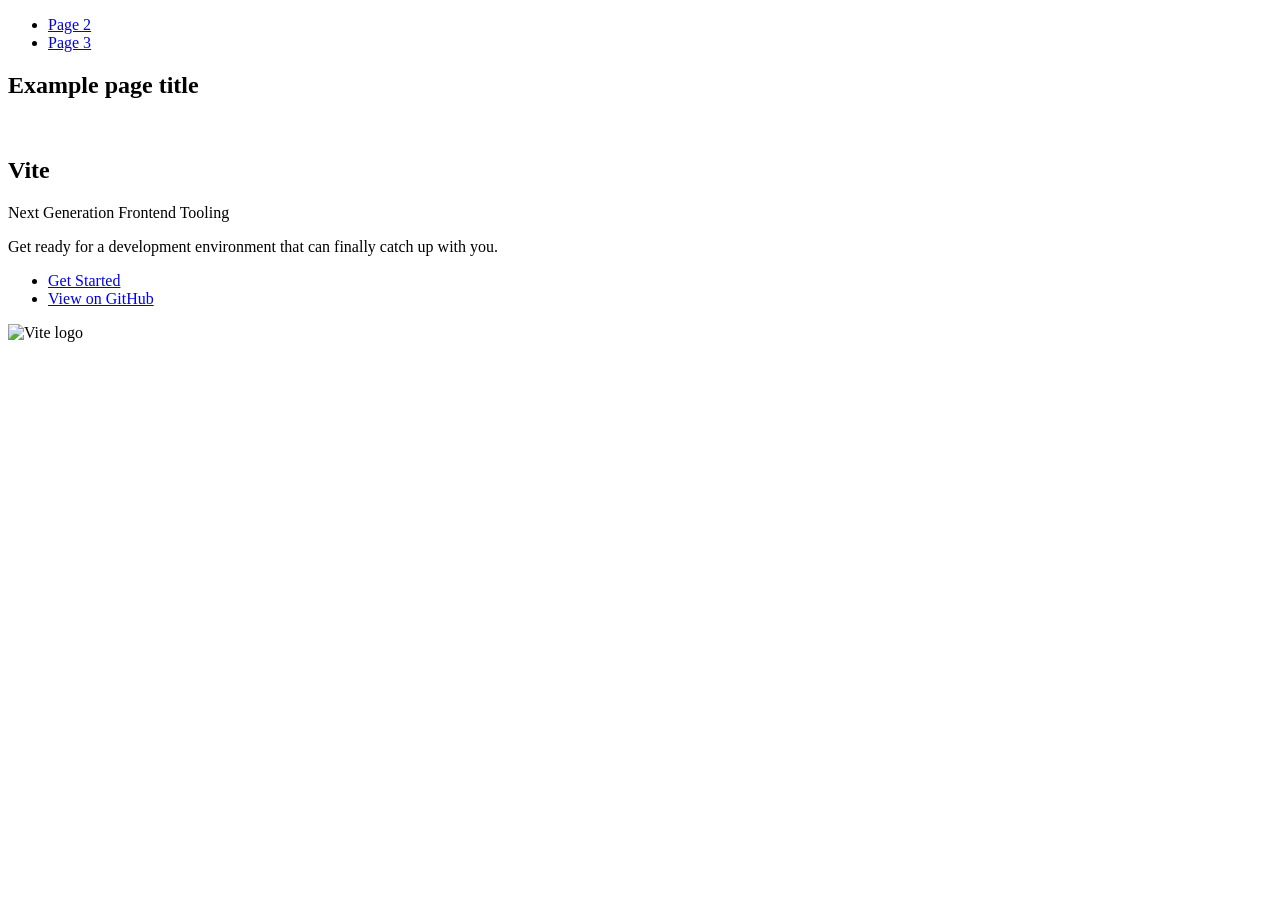
==== index.html @ 23a6c678 "Deploying to gh-pages from @ VitaliiBarabash1990/goit-js-hw-09@585f0c6cdbdfa7f16b18a4bb474d28aa0218a" ====
<!DOCTYPE html>
<html lang="en">
  <head>
    <meta charset="UTF-8" />
    <link rel="icon" type="image/svg+xml" href="/goit-js-hw-09/favicon.svg" />
    <meta name="viewport" content="width=device-width, initial-scale=1.0" />
    <title>Vanilla App Template</title>
    
    <script type="module" crossorigin src="/goit-js-hw-09/commonHelpers.js"></script>
    <link rel="stylesheet" href="/goit-js-hw-09/assets/index-10c40100.css">
  </head>
  <body>
    <header class="header">
  <nav class="nav">
    <ul class="nav-list">
      <li class="nav-item">
        <a href="./page-2.html" class="nav-link">Page 2</a>
      </li>

      <li class="nav-item">
        <a href="./page-3.html" class="nav-link">Page 3</a>
      </li>
    </ul>
  </nav>
</header>


    <section>
      <h1>Example page title</h1>
      <!-- Path to images as from index.html file -->
      <img src="/goit-js-hw-09/assets/javascript-8dac5379.svg" alt="" />
    </section>

    <!-- Loads the specified .html file -->
    <section class="vite-promo">
  <div class="container">
    <div class="wrapper">
      <h2 class="title">
        <span class="gradient">Vite</span>
      </h2>
      <p class="text">Next Generation Frontend Tooling</p>
      <p class="tagline">
        Get ready for a development environment that can finally catch up with
        you.
      </p>

      <ul class="actions">
        <li class="action">
          <a
            class="link"
            href="https://vitejs.dev/guide/"
            target="_blank"
            rel="noopener noreferrer"
            >Get Started</a
          >
        </li>
        <li class="action">
          <a
            class="link"
            href="https://github.com/vitejs/vite"
            target="_blank"
            rel="noopener noreferrer"
            >View on GitHub</a
          >
        </li>
      </ul>
    </div>

    <div class="thumb">
      <!-- Path to images as from index.html file -->
      <img
        class="pic"
        src="/goit-js-hw-09/assets/vite-logo-51249ca9.png"
        alt="Vite logo"
        width="640"
        height="640"
      />
    </div>
  </div>
</section>


    
  </body>
</html>
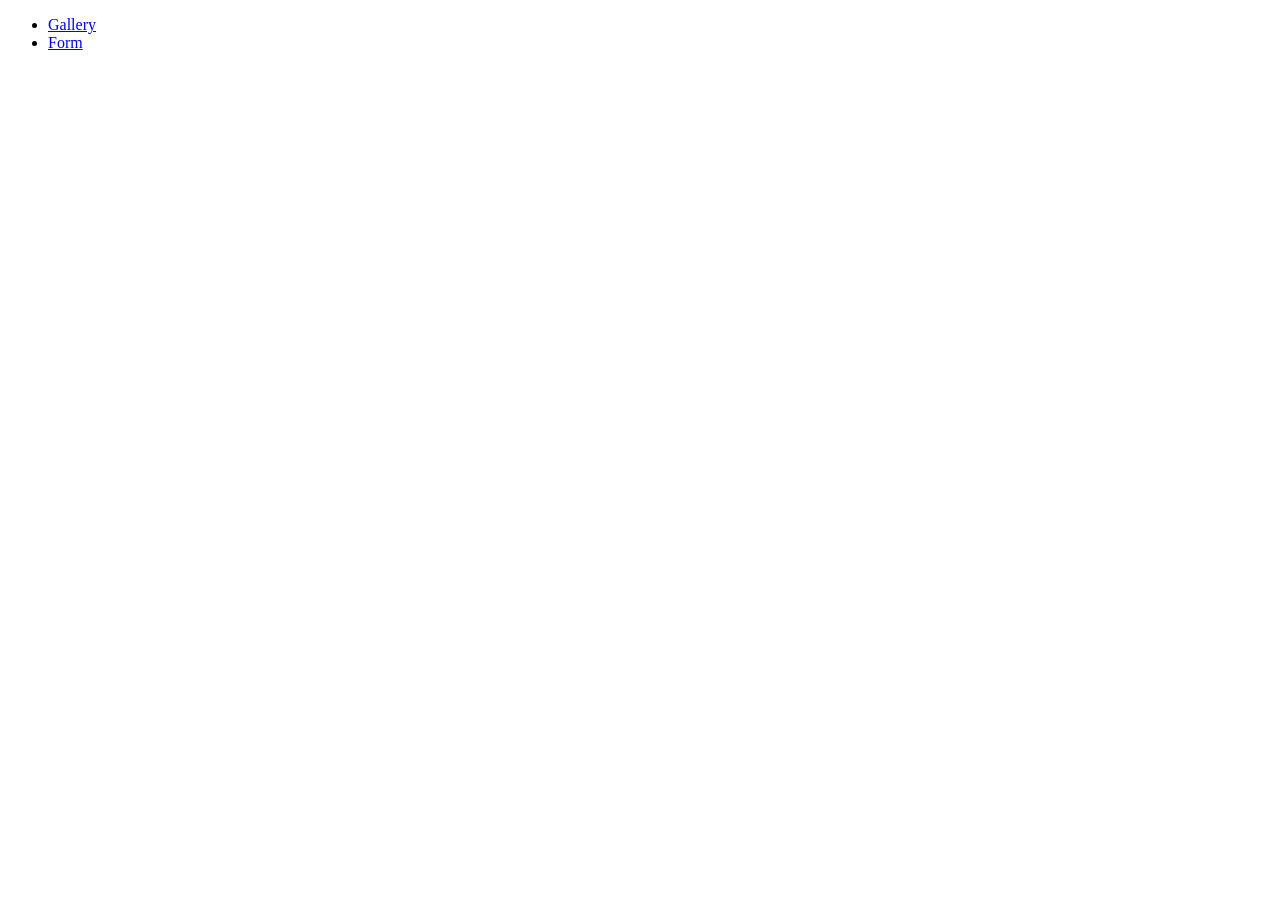
==== commit 0cea6cbc: "Deploying to gh-pages from @ VitaliiBarabash1990/goit-js-hw-09@1aeec4114097f3fbe1709ba067d230afdceb0" ====
--- a/index.html
+++ b/index.html
@@ -1,85 +1,20 @@
 <!DOCTYPE html>
 <html lang="en">
-  <head>
-    <meta charset="UTF-8" />
-    <link rel="icon" type="image/svg+xml" href="/goit-js-hw-09/favicon.svg" />
-    <meta name="viewport" content="width=device-width, initial-scale=1.0" />
-    <title>Vanilla App Template</title>
-    
-    <script type="module" crossorigin src="/goit-js-hw-09/commonHelpers.js"></script>
-    <link rel="stylesheet" href="/goit-js-hw-09/assets/index-10c40100.css">
-  </head>
-  <body>
-    <header class="header">
-  <nav class="nav">
-    <ul class="nav-list">
-      <li class="nav-item">
-        <a href="./page-2.html" class="nav-link">Page 2</a>
-      </li>
-
-      <li class="nav-item">
-        <a href="./page-3.html" class="nav-link">Page 3</a>
-      </li>
-    </ul>
-  </nav>
-</header>
-
-
-    <section>
-      <h1>Example page title</h1>
-      <!-- Path to images as from index.html file -->
-      <img src="/goit-js-hw-09/assets/javascript-8dac5379.svg" alt="" />
-    </section>
-
-    <!-- Loads the specified .html file -->
-    <section class="vite-promo">
-  <div class="container">
-    <div class="wrapper">
-      <h2 class="title">
-        <span class="gradient">Vite</span>
-      </h2>
-      <p class="text">Next Generation Frontend Tooling</p>
-      <p class="tagline">
-        Get ready for a development environment that can finally catch up with
-        you.
-      </p>
-
-      <ul class="actions">
-        <li class="action">
-          <a
-            class="link"
-            href="https://vitejs.dev/guide/"
-            target="_blank"
-            rel="noopener noreferrer"
-            >Get Started</a
-          >
-        </li>
-        <li class="action">
-          <a
-            class="link"
-            href="https://github.com/vitejs/vite"
-            target="_blank"
-            rel="noopener noreferrer"
-            >View on GitHub</a
-          >
-        </li>
-      </ul>
-    </div>
-
-    <div class="thumb">
-      <!-- Path to images as from index.html file -->
-      <img
-        class="pic"
-        src="/goit-js-hw-09/assets/vite-logo-51249ca9.png"
-        alt="Vite logo"
-        width="640"
-        height="640"
-      />
-    </div>
-  </div>
-</section>
-
-
-    
-  </body>
-</html>
+<head>
+ <meta charset="UTF-8">
+ <meta name="viewport" content="width=device-width, initial-scale=1.0">
+ <title>Document</title>
+ 
+  <link rel="stylesheet" href="/goit-js-hw-09/assets/index-26b0c10c.css">
+</head>
+<body>
+ <ul>
+  <li>
+   <a href="./1-gallery.html">Gallery</a>
+  </li>
+  <li>
+   <a href="./2-form.html">Form</a>
+  </li>
+ </ul>
+</body>
+</html>
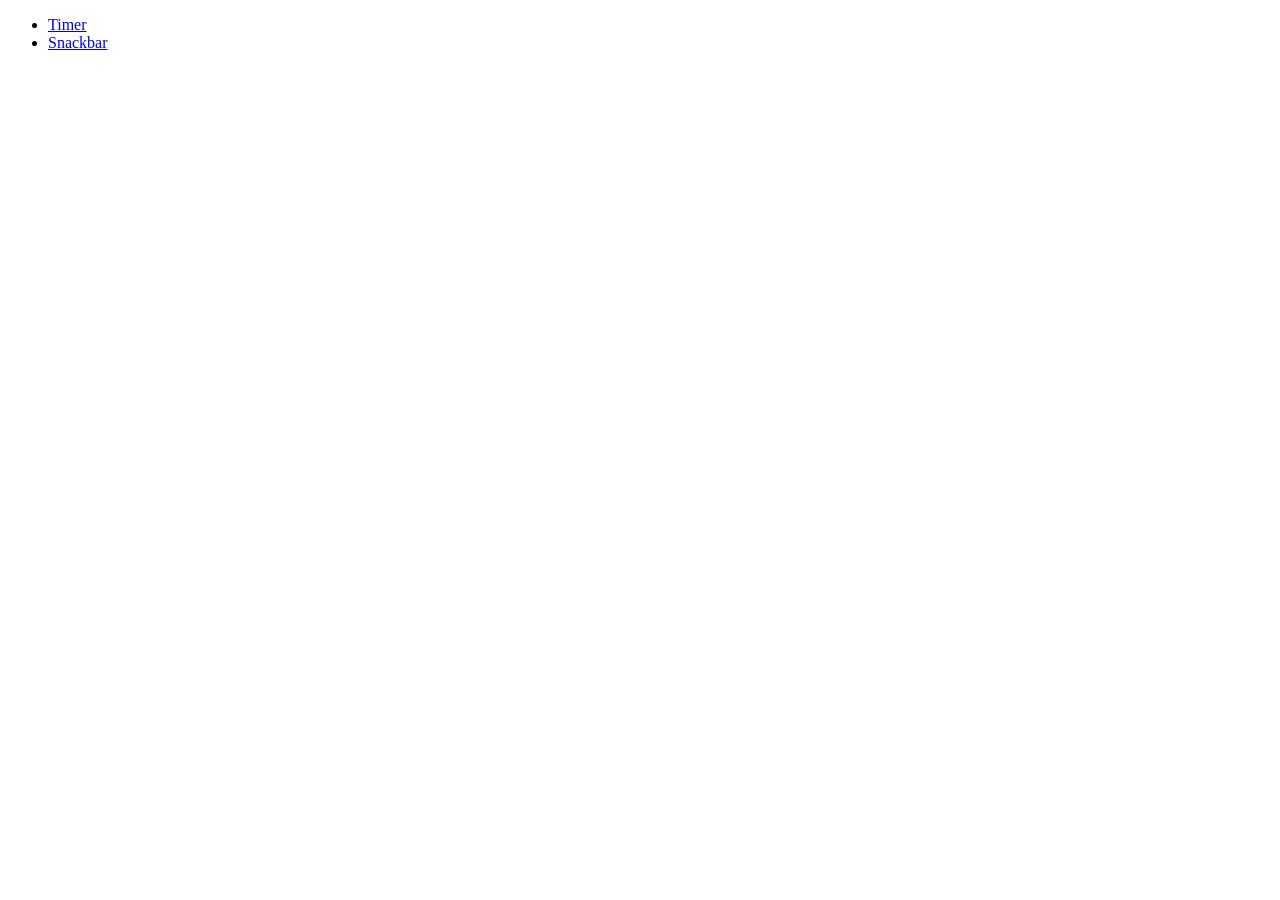
==== commit 098fac28: "Deploying to gh-pages from @ VitaliiBarabash1990/goit-js-hw-09@220bc411cb7aca9df023ccb36bf5da400ca75" ====
--- a/index.html
+++ b/index.html
@@ -1,20 +1,17 @@
 <!DOCTYPE html>
 <html lang="en">
-<head>
- <meta charset="UTF-8">
- <meta name="viewport" content="width=device-width, initial-scale=1.0">
- <title>Document</title>
- 
-  <link rel="stylesheet" href="/goit-js-hw-09/assets/index-26b0c10c.css">
-</head>
-<body>
- <ul>
-  <li>
-   <a href="./1-gallery.html">Gallery</a>
-  </li>
-  <li>
-   <a href="./2-form.html">Form</a>
-  </li>
- </ul>
-</body>
-</html>+  <head>
+    <meta charset="UTF-8" />
+    <link rel="icon" type="image/svg+xml" href="/favicon.svg" />
+    <meta name="viewport" content="width=device-width, initial-scale=1.0" />
+    <title>goit-js-hw-10</title>
+    
+    <link rel="stylesheet" href="/goit-js-hw-10/assets/styles-63f10256.css">
+  </head>
+  <body>
+    <ul class="main-list">
+      <li><a class="main-list-link" href="./1-timer.html">Timer</a></li>
+      <li><a class="main-list-link" href="./2-snackbar.html">Snackbar</a></li>
+    </ul>
+  </body>
+</html>
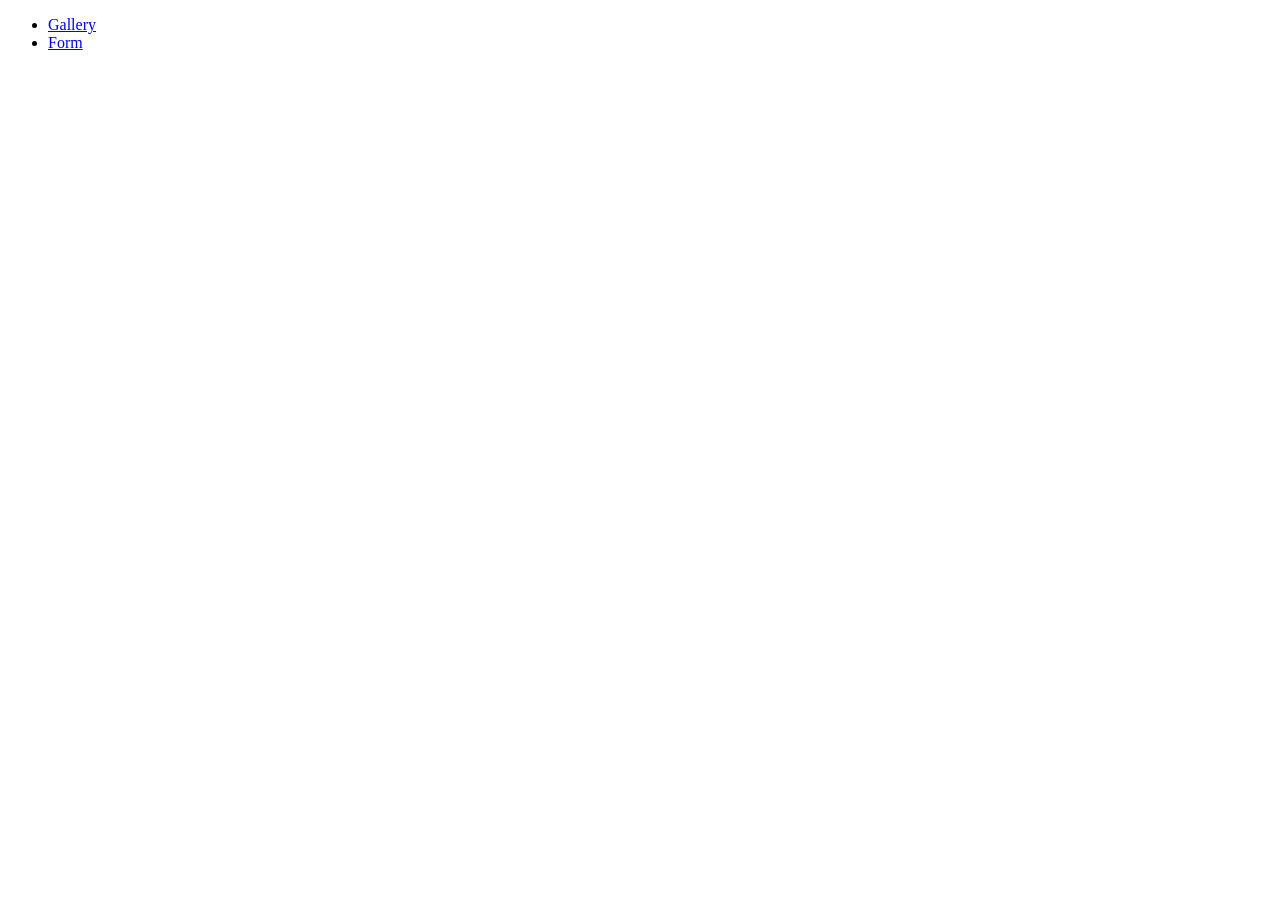
==== commit 813ec49c: "Deploying to gh-pages from @ VitaliiBarabash1990/goit-js-hw-09@00e7dded5a67811c08f785431338a9c4e778a" ====
--- a/index.html
+++ b/index.html
@@ -1,17 +1,20 @@
 <!DOCTYPE html>
 <html lang="en">
-  <head>
-    <meta charset="UTF-8" />
-    <link rel="icon" type="image/svg+xml" href="/favicon.svg" />
-    <meta name="viewport" content="width=device-width, initial-scale=1.0" />
-    <title>goit-js-hw-10</title>
-    
-    <link rel="stylesheet" href="/goit-js-hw-10/assets/styles-63f10256.css">
-  </head>
-  <body>
-    <ul class="main-list">
-      <li><a class="main-list-link" href="./1-timer.html">Timer</a></li>
-      <li><a class="main-list-link" href="./2-snackbar.html">Snackbar</a></li>
-    </ul>
-  </body>
-</html>
+<head>
+ <meta charset="UTF-8">
+ <meta name="viewport" content="width=device-width, initial-scale=1.0">
+ <title>Document</title>
+ 
+  <link rel="stylesheet" href="/goit-js-hw-09/assets/index-26b0c10c.css">
+</head>
+<body>
+ <ul>
+  <li>
+   <a href="./1-gallery.html">Gallery</a>
+  </li>
+  <li>
+   <a href="./2-form.html">Form</a>
+  </li>
+ </ul>
+</body>
+</html>
